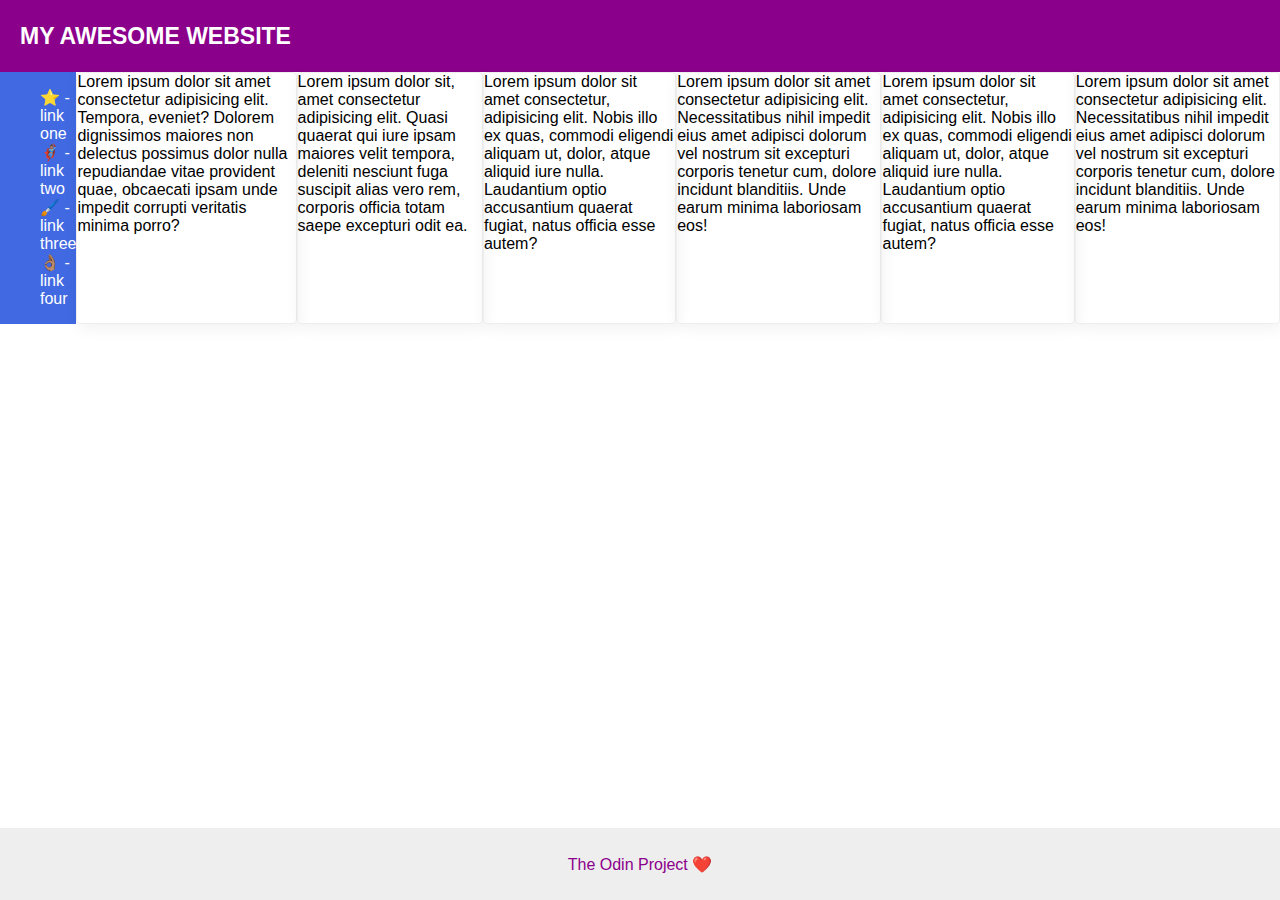
==== flex/07-flex-layout-2/index.html @ c2f7a16e "updated progress (working on OTP)" ====
<!DOCTYPE html>
<html lang="en">
  <head>
    <meta charset="UTF-8">
    <meta http-equiv="X-UA-Compatible" content="IE=edge">
    <meta name="viewport" content="width=device-width, initial-scale=1.0">
    <title>The Holy Grail</title>
    <link rel="stylesheet" href="style.css">
  </head>
  <body>
    <div class="header">
      MY AWESOME WEBSITE
    </div>
    
    <div class="content">
      <div class="sidebar">
        <ul>
          <li><a href="#">⭐ - link one</a></li>
          <li><a href="#">🦸🏽‍♂️ - link two</a></li>
          <li><a href="#">🖌️ - link three</a></li>
          <li><a href="#">👌🏽 - link four</a></li>
        </ul>
      </div>

      <div class="card">Lorem ipsum dolor sit amet consectetur adipisicing elit. Tempora, eveniet? Dolorem dignissimos maiores non delectus possimus dolor nulla repudiandae vitae provident quae, obcaecati ipsam unde impedit corrupti veritatis minima porro?</div>
      <div class="card">Lorem ipsum dolor sit, amet consectetur adipisicing elit. Quasi quaerat qui iure ipsam maiores velit tempora, deleniti nesciunt fuga suscipit alias vero rem, corporis officia totam saepe excepturi odit ea.</div>
      <div class="card">Lorem ipsum dolor sit amet consectetur, adipisicing elit. Nobis illo ex quas, commodi eligendi aliquam ut, dolor, atque aliquid iure nulla. Laudantium optio accusantium quaerat fugiat, natus officia esse autem?</div>
      <div class="card">Lorem ipsum dolor sit amet consectetur adipisicing elit. Necessitatibus nihil impedit eius amet adipisci dolorum vel nostrum sit excepturi corporis tenetur cum, dolore incidunt blanditiis. Unde earum minima laboriosam eos!</div>
      <div class="card">Lorem ipsum dolor sit amet consectetur, adipisicing elit. Nobis illo ex quas, commodi eligendi aliquam ut, dolor, atque aliquid iure nulla. Laudantium optio accusantium quaerat fugiat, natus officia esse autem?</div>
      <div class="card">Lorem ipsum dolor sit amet consectetur adipisicing elit. Necessitatibus nihil impedit eius amet adipisci dolorum vel nostrum sit excepturi corporis tenetur cum, dolore incidunt blanditiis. Unde earum minima laboriosam eos!</div>
  </div>
    <div class="footer">
      The Odin Project ❤️
    </div>
  </body>
</html>
---- flex/07-flex-layout-2/style.css ----
body {
  font-family: -apple-system, BlinkMacSystemFont, 'Segoe UI', Roboto, Oxygen, Ubuntu, Cantarell, 'Open Sans', 'Helvetica Neue', sans-serif;
  margin: 0;
  min-height: 100vh;
  display: flex;
  flex-direction: column;
}

.header {
  height: 72px;
  background: darkmagenta;
  color: white;
  display: flex;
  justify-content: flex-start;
  align-items: center;
  font-weight: 900;
  font-size: 23px;
  padding-left: 20px;
}

.footer {
  height: 72px;
  background: #eee;
  color: darkmagenta;
  margin-top: auto;
  display: flex;
  justify-content: center;
  align-items: center;
}

ul {
  list-style-type: none;
}

a {
  text-decoration: none;
  color: white;
}

.content{
  display: flex;
  align-items: ce
}

.sidebar {
  width: 300px;
  background: royalblue;
  box-sizing: border-box;

}

.card {
  border: 1px solid #eee;
  box-shadow: 2px 4px 16px rgba(0,0,0,.06);
  border-radius: 4px;
}
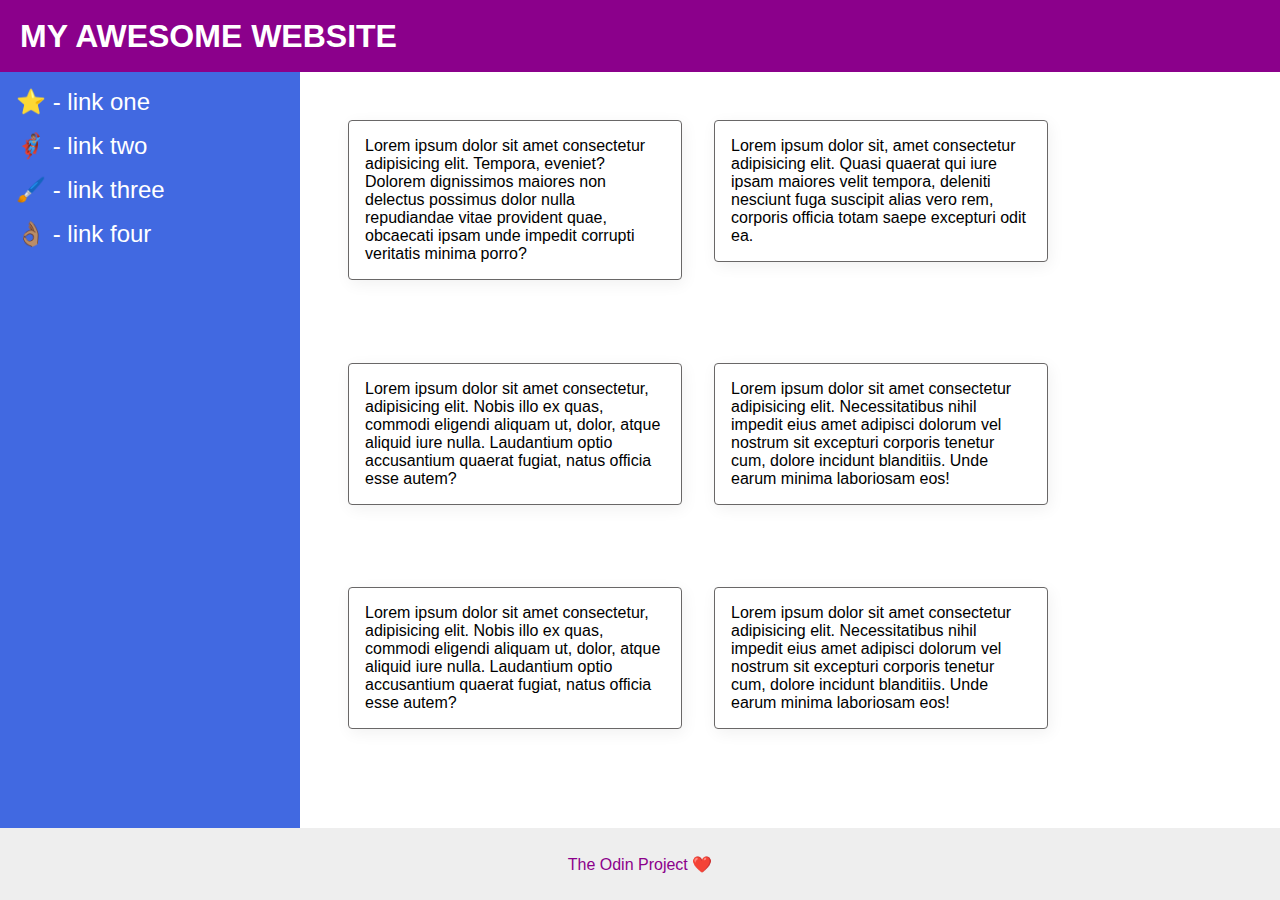
==== commit 580d1d01: "run and done for now" ====
--- a/flex/07-flex-layout-2/index.html
+++ b/flex/07-flex-layout-2/index.html
@@ -11,8 +11,7 @@
     <div class="header">
       MY AWESOME WEBSITE
     </div>
-    
-    <div class="content">
+    <div class="body">
       <div class="sidebar">
         <ul>
           <li><a href="#">⭐ - link one</a></li>
@@ -21,14 +20,15 @@
           <li><a href="#">👌🏽 - link four</a></li>
         </ul>
       </div>
-
-      <div class="card">Lorem ipsum dolor sit amet consectetur adipisicing elit. Tempora, eveniet? Dolorem dignissimos maiores non delectus possimus dolor nulla repudiandae vitae provident quae, obcaecati ipsam unde impedit corrupti veritatis minima porro?</div>
-      <div class="card">Lorem ipsum dolor sit, amet consectetur adipisicing elit. Quasi quaerat qui iure ipsam maiores velit tempora, deleniti nesciunt fuga suscipit alias vero rem, corporis officia totam saepe excepturi odit ea.</div>
-      <div class="card">Lorem ipsum dolor sit amet consectetur, adipisicing elit. Nobis illo ex quas, commodi eligendi aliquam ut, dolor, atque aliquid iure nulla. Laudantium optio accusantium quaerat fugiat, natus officia esse autem?</div>
-      <div class="card">Lorem ipsum dolor sit amet consectetur adipisicing elit. Necessitatibus nihil impedit eius amet adipisci dolorum vel nostrum sit excepturi corporis tenetur cum, dolore incidunt blanditiis. Unde earum minima laboriosam eos!</div>
-      <div class="card">Lorem ipsum dolor sit amet consectetur, adipisicing elit. Nobis illo ex quas, commodi eligendi aliquam ut, dolor, atque aliquid iure nulla. Laudantium optio accusantium quaerat fugiat, natus officia esse autem?</div>
-      <div class="card">Lorem ipsum dolor sit amet consectetur adipisicing elit. Necessitatibus nihil impedit eius amet adipisci dolorum vel nostrum sit excepturi corporis tenetur cum, dolore incidunt blanditiis. Unde earum minima laboriosam eos!</div>
-  </div>
+      <div class="container">
+        <div class="card">Lorem ipsum dolor sit amet consectetur adipisicing elit. Tempora, eveniet? Dolorem dignissimos maiores non delectus possimus dolor nulla repudiandae vitae provident quae, obcaecati ipsam unde impedit corrupti veritatis minima porro?</div>
+        <div class="card">Lorem ipsum dolor sit, amet consectetur adipisicing elit. Quasi quaerat qui iure ipsam maiores velit tempora, deleniti nesciunt fuga suscipit alias vero rem, corporis officia totam saepe excepturi odit ea.</div>
+        <div class="card">Lorem ipsum dolor sit amet consectetur, adipisicing elit. Nobis illo ex quas, commodi eligendi aliquam ut, dolor, atque aliquid iure nulla. Laudantium optio accusantium quaerat fugiat, natus officia esse autem?</div>
+        <div class="card">Lorem ipsum dolor sit amet consectetur adipisicing elit. Necessitatibus nihil impedit eius amet adipisci dolorum vel nostrum sit excepturi corporis tenetur cum, dolore incidunt blanditiis. Unde earum minima laboriosam eos!</div>
+        <div class="card">Lorem ipsum dolor sit amet consectetur, adipisicing elit. Nobis illo ex quas, commodi eligendi aliquam ut, dolor, atque aliquid iure nulla. Laudantium optio accusantium quaerat fugiat, natus officia esse autem?</div>
+        <div class="card">Lorem ipsum dolor sit amet consectetur adipisicing elit. Necessitatibus nihil impedit eius amet adipisci dolorum vel nostrum sit excepturi corporis tenetur cum, dolore incidunt blanditiis. Unde earum minima laboriosam eos!</div>
+      </div>
+    </div>
     <div class="footer">
       The Odin Project ❤️
     </div>
--- a/flex/07-flex-layout-2/style.css
+++ b/flex/07-flex-layout-2/style.css
@@ -10,12 +10,18 @@
   height: 72px;
   background: darkmagenta;
   color: white;
+
   display: flex;
-  justify-content: flex-start;
   align-items: center;
+  padding: 0 16px;
   font-weight: 900;
-  font-size: 23px;
+  font-size: 32px;
   padding-left: 20px;
+}
+
+.body{
+  flex: 1;
+  display: flex;
 }
 
 .footer {
@@ -30,16 +36,18 @@
 
 ul {
   list-style-type: none;
+  margin: 0;
+  padding: 0;
 }
 
 a {
   text-decoration: none;
   color: white;
+  font-size: 24px;
 }
 
-.content{
-  display: flex;
-  align-items: ce
+li {
+  margin-bottom: 16px;
 }
 
 .sidebar {
@@ -47,10 +55,28 @@
   background: royalblue;
   box-sizing: border-box;
 
+  flex-shrink: 0;
+  padding: 16px;
+  
+
+}
+
+.container{
+  padding: 32px;
+  display: flex;
+  flex-wrap: wrap;
 }
 
 .card {
-  border: 1px solid #eee;
-  box-shadow: 2px 4px 16px rgba(0,0,0,.06);
-  border-radius: 4px;
+  border: 1px solid #696767;
+  box-shadow: 2px 4px 16px rgba(0, 0, 0, 0.06);
+  border-radius: 4px; 
+  width: fit-content;
+  height: fit-content;
+  padding: 10px;
+
+  padding: 16px;
+  margin: 16px;
+  width: 300px;
+
 }